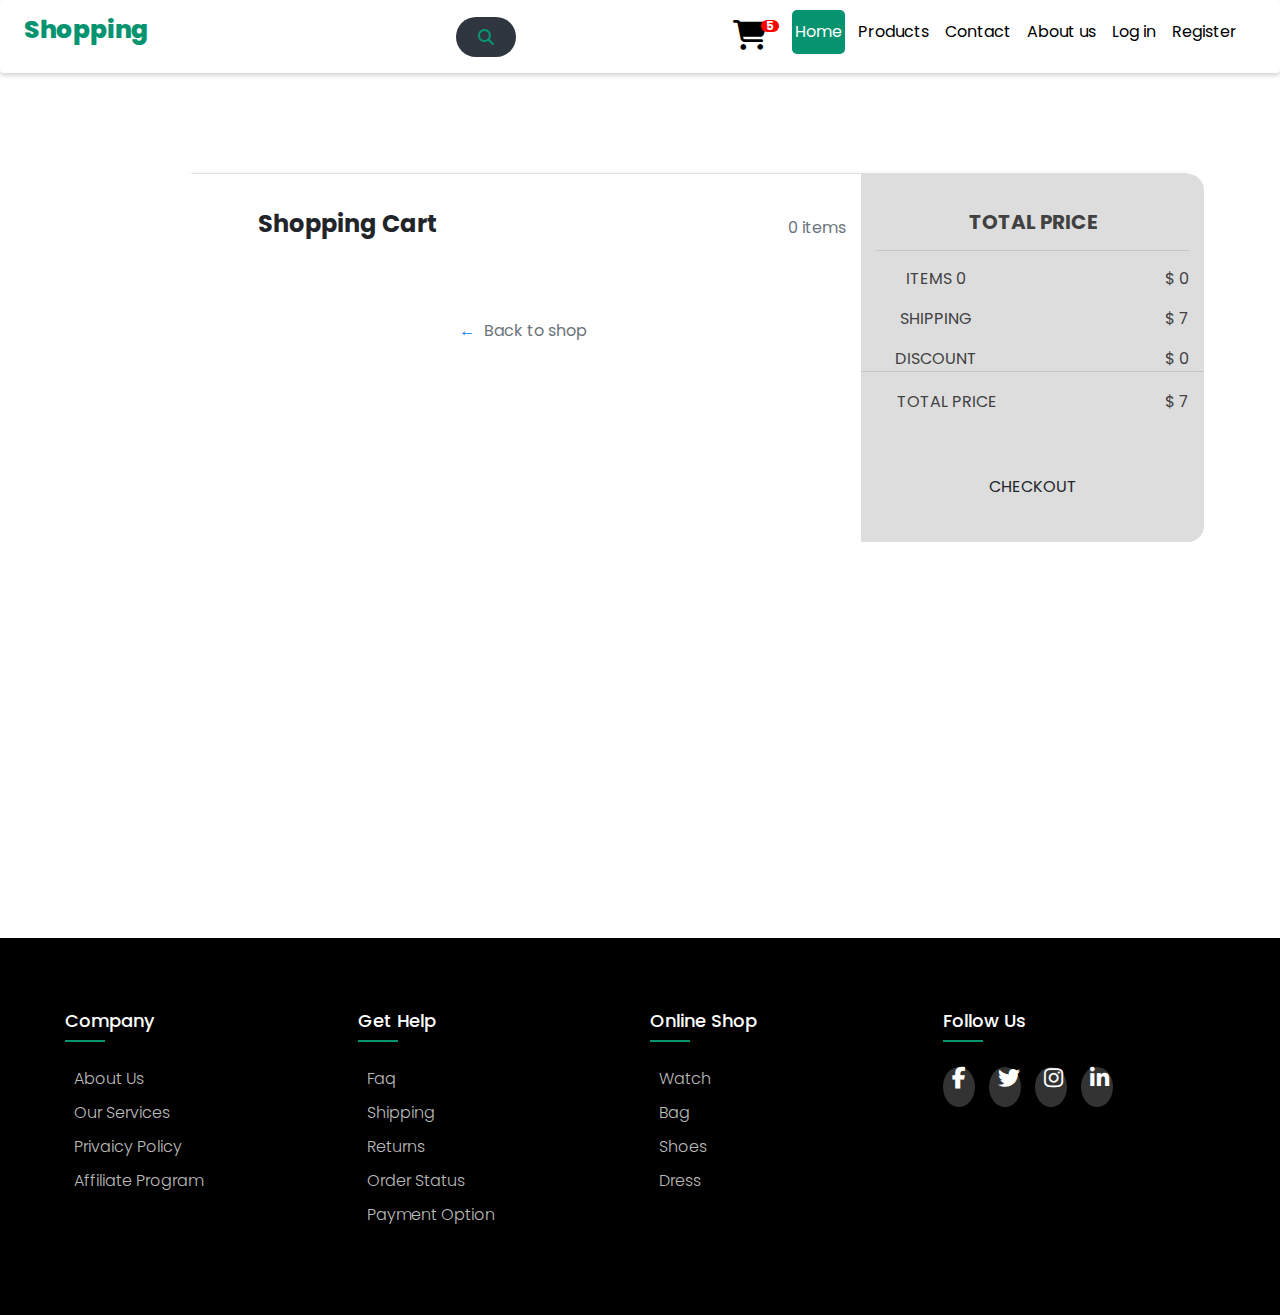
==== cart.html @ ee457a2c "add cart" ====
<html lang="en">

<head>
    <meta charset="UTF-8">
    <meta http-equiv="X-UA-Compatible" content="IE=edge">
    <meta name="viewport" content="width=device-width, initial-scale=1.0">
    <link rel="stylesheet" href="css/bootstrap.css">
    <link rel="stylesheet" href="css/bootstrap.min.css">
    <link rel="stylesheet" href="css/font-awesome.min.css">
    <link rel="stylesheet" href="css/cart.css">
     <!-- header links -->
       <link rel="preconnect" href="https://fonts.googleapis.com" />
    <link rel="stylesheet" href="css/font-awesome.min.css">
    <link rel="stylesheet" href="css/font-awesome.css">

    <link rel="stylesheet" href="css/prodects.css">
    <link
    rel="stylesheet"
    href="https://unpkg.com/swiper/swiper-bundle.min.css"
  />
     
    <link rel="preconnect" href="https://fonts.gstatic.com" crossorigin />
    <link
      rel="stylesheet"
      href="https://cdnjs.cloudflare.com/ajax/libs/font-awesome/6.1.1/css/all.min.css"
    />
    <link
      href="https://fonts.googleapis.com/css2?family=Poppins:ital,wght@0,100;0,200;0,300;0,400;0,500;0,600;0,700;0,800;0,900;1,100;1,200;1,300;1,400;1,500;1,600;1,700;1,800;1,900&display=swap"
      rel="stylesheet"
    />
    <link
      rel="stylesheet"
      href="https://cdn.jsdelivr.net/npm/bootstrap@4.6.1/dist/css/bootstrap.min.css"
    />
    <link rel="stylesheet" href="css/style.css" />
    <link rel="preconnect" href="https://fonts.googleapis.com" />

    <link rel="preconnect" href="https://fonts.gstatic.com" crossorigin />
    <link
      rel="stylesheet"
      href="https://cdnjs.cloudflare.com/ajax/libs/font-awesome/6.1.1/css/all.min.css"
    />


    <title>Document</title>

</head>

<body>
    <header>
        <a class="logo" href="">Shopping</a>
        <div class="search-box">
          <input
            class="search-txt"
            type="text"
            name=""
            placeholder="Type to search"
          />
          <a class="search-btn" href="#">
            <i class="fas fa-search"></i>
          </a>
        </div>
        <div class="menu-toggle"></div>
        <nav>
         
          <ul>
            <li><a href="">
              <i class="fa" style="font-size: 30px">&#xf07a;</i>
              <span class="badge badge-warning" id="lblCartCount"> 5 </span>
            </a></li>
            <li><a class="active" href="">Home</a></li>
            <li><a href="">Products</a></li>
            <li><a href="">Contact</a></li>
            <li><a href="">About us</a></li>
            <li><a href="">Log in</a></li>
            <li><a href="">Register</a></li>
          </ul>
        </nav>
        <div class="clearfix"></div>
      </header>




    <div class="card">
        <div class="row">
            <div id="cart" class="col-md-8 cart">
                <div class="title">
                    <div class="row">
                        <div class="col">
                            <h4><b>Shopping Cart</b></h4>
                        </div>
                        <div id="items" class="col align-self-center text-right text-muted"></div>
                    </div>
                </div>


            </div>
            <div class="col-md-4 summary">
                <div>
                    <h5><b>TOTAL PRICE</b></h5>
                </div>
                <hr>
                <div class="row">
                    <div id="t_item" class="col" style="padding-left:0;"></div>
                    <div id="t_price" class="col text-right"></div>
                </div>
                <div class="row pt-3">
                    <div id="t_shipping" class="col" style="padding-left:0;">SHIPPING</div>
                    <div id="t_s_price" class="col text-right">$ 7</div>
                </div>
                <div class="row pt-3">
                    <div id="t_dis" class="col" style="padding-left:0;">DISCOUNT</div>
                    <div id="t_discount" class="col text-right"></div>
                </div>
                <!-- <form>
                    <p>SHIPPING</p> <select>
                        <option class="text-muted">Standard-Delivery- &euro;5.00</option>
                    </select>
                    <p>GIVE CODE</p> <input id="code" placeholder="Enter your code">
                </form> -->
                <div class="row" style="border-top: 1px solid rgba(0,0,0,.1); padding: 2vh 0;">
                    <div class="col">TOTAL PRICE</div>
                    <div id="total" class="col text-right"></div>
                </div> <button class="btn">CHECKOUT</button>
            </div>
        </div>
    </div>

    <footer class="footer">
        <div class="container">
            <div class="row">
                <div class="footer-col">
                    <h4>company</h4>
                    <ul>
                        <li><a href="#">about us</a></li>
                        <li><a href="#">our services</a></li>
                        <li><a href="#">privaicy policy</a></li>
                        <li><a href="#">affiliate program</a></li>
                    </ul>
                </div>
                <div class="footer-col">
                    <h4>get help</h4>
                    <ul>
                        <li><a href="#">faq</a></li>
                        <li><a href="#">shipping</a></li>
                        <li><a href="#">returns</a></li>
                        <li><a href="#">order status</a></li>
                        <li><a href="#">payment option</a></li>
  
                    </ul>
                </div>
                <div class="footer-col">
                    <h4>online shop</h4>
                    <ul>
                        <li><a href="#">Watch</a></li>
                        <li><a href="#">Bag</a></li>
                        <li><a href="#">Shoes</a></li>
                        <li><a href="#">Dress</a></li>
  
                    </ul>
                </div>
                <div class="footer-col">
                    <h4>follow us</h4>
                    <div class="social-links">
                        <a href=""><li  class="fab fa-facebook-f"></li></li></a>
                        <a href=""><li class="fab fa-twitter"></li></li></a>
                        <a href=""><li class="fab fa-instagram"></li></li></a>
                        <a href=""><li class="fab fa-linkedin-in"></li></li></a>
                    </div>
                    <ul>
                    </ul>
                </div>
  
            </div>
  
        </div>
  
    </footer>
    <script src="/script/responsiveslider.js"></script>

    <script>
        $(document).ready(function () {
          $(".menu-toggle").click(function () {
            $("search-box").toggleClass("search-box");
            $(".menu-toggle").toggleClass("active");
            $("nav").toggleClass("active");
          });
        });
      </script>
    <script src="script/bootstrap.bundle.js"></script>
    <script src="script/bootstrap.bundle.min.js"></script>
    <script src="script/jquery.min.js"></script>
    <script src="script/cart.js"></script>
</body>

</html>
---- css/cart.css ----
/* body {
    background: #ddd;
    min-height: 100vh;
    vertical-align: middle;
    display: flex;
    font-family: sans-serif;
    font-size: 0.8rem;
    font-weight: bold
} */

.title {
    margin-bottom: 1vh
}

.card {
    display: block;
    margin-top: 100px;
    margin-left: 190px!important;
    /* max-width: 950px; */
    width: 1000px!important;
    box-shadow: 0 6px 20px 0 rgba(0, 0, 0, 0.19);
    border-radius: 1rem;
    border: transparent
}

@media(max-width:767px) {
    .card {
        margin-left: 300px;
      
    }
}

.cart {
    background-color: #fff;
    padding: 4vh 5vh;
    border-bottom-left-radius: 1rem;
    border-top-left-radius: 1rem
}

@media(max-width:767px) {
    .cart {
        padding: 4vh;
        border-bottom-left-radius: unset;
        border-top-right-radius: 1rem
    }
}

.summary {
    background-color: #ddd;
    border-top-right-radius: 1rem;
    border-bottom-right-radius: 1rem;
    padding: 4vh;
    color: rgb(65, 65, 65)
}

@media(max-width:767px) {
    .summary {
        border-top-right-radius: unset;
        border-bottom-left-radius: 1rem
    }
}

.summary .col-2 {
    padding: 0
}

.summary .col-10 {
    padding: 0
}

.row {
    margin: 0
}

.title b {
    font-size: 1.5rem
}

.main {
    margin: 0;
    padding: 2vh 0;
    width: 100%
}

.col-2,
.col {
    padding: 0 1vh
}

a {
    padding: 0 1vh
}

.close {
    float: right;
    margin-left: auto;
    font-size: 0.7rem;
    cursor: pointer;
}

img {
    width: 3.5rem
}

.back-to-shop {
    margin-top: 4.5rem
}

h5 {
    margin-top: 4vh
}

hr {
    margin-top: 1.25rem
}

form {
    padding: 2vh 0
}

select {
    border: 1px solid rgba(0, 0, 0, 0.137);
    padding: 1.5vh 1vh;
    margin-bottom: 4vh;
    outline: none;
    width: 100%;
    background-color: rgb(247, 247, 247)
}

input {
    border: 1px solid rgba(0, 0, 0, 0.137);
    padding: 1vh;
    margin-bottom: 4vh;
    outline: none;
    width: 100%;
    background-color: rgb(247, 247, 247)
}

input:focus::-webkit-input-placeholder {
    color: transparent
}

.btn {
    background-color: #000;
    border-color: #000;
    color: white;
    width: 100%;
    font-size: 0.7rem;
    margin-top: 4vh;
    padding: 1vh;
    border-radius: 0
}

.btn:focus {
    box-shadow: none;
    outline: none;
    box-shadow: none;
    color: white;
    -webkit-box-shadow: none;
    transition: none
}

.btn:hover {
    color: white
}

a {
    color: black
}

a:hover {
    color: black;
    text-decoration: none
}

#code {
    background-image: linear-gradient(to left, rgba(255, 255, 255, 0.253), rgba(255, 255, 255, 0.185)), url("https://img.icons8.com/small/16/000000/long-arrow-right.png");
    background-repeat: no-repeat;
    background-position-x: 95%;
    background-position-y: center
}
footer{
    margin-top: 500px;
}
.footer-col .social-links a {
    display: inline-block;
    height: 40px;
    width: 32px;
    background-color: rgba(255, 255, 255, 0.2);
    margin: 0 10px 10px 0;
    text-align: center;
    line-height: 48px;
    border-radius: 50%;
    color: #ffffff;
    transition: all 0.3s ease;
  }
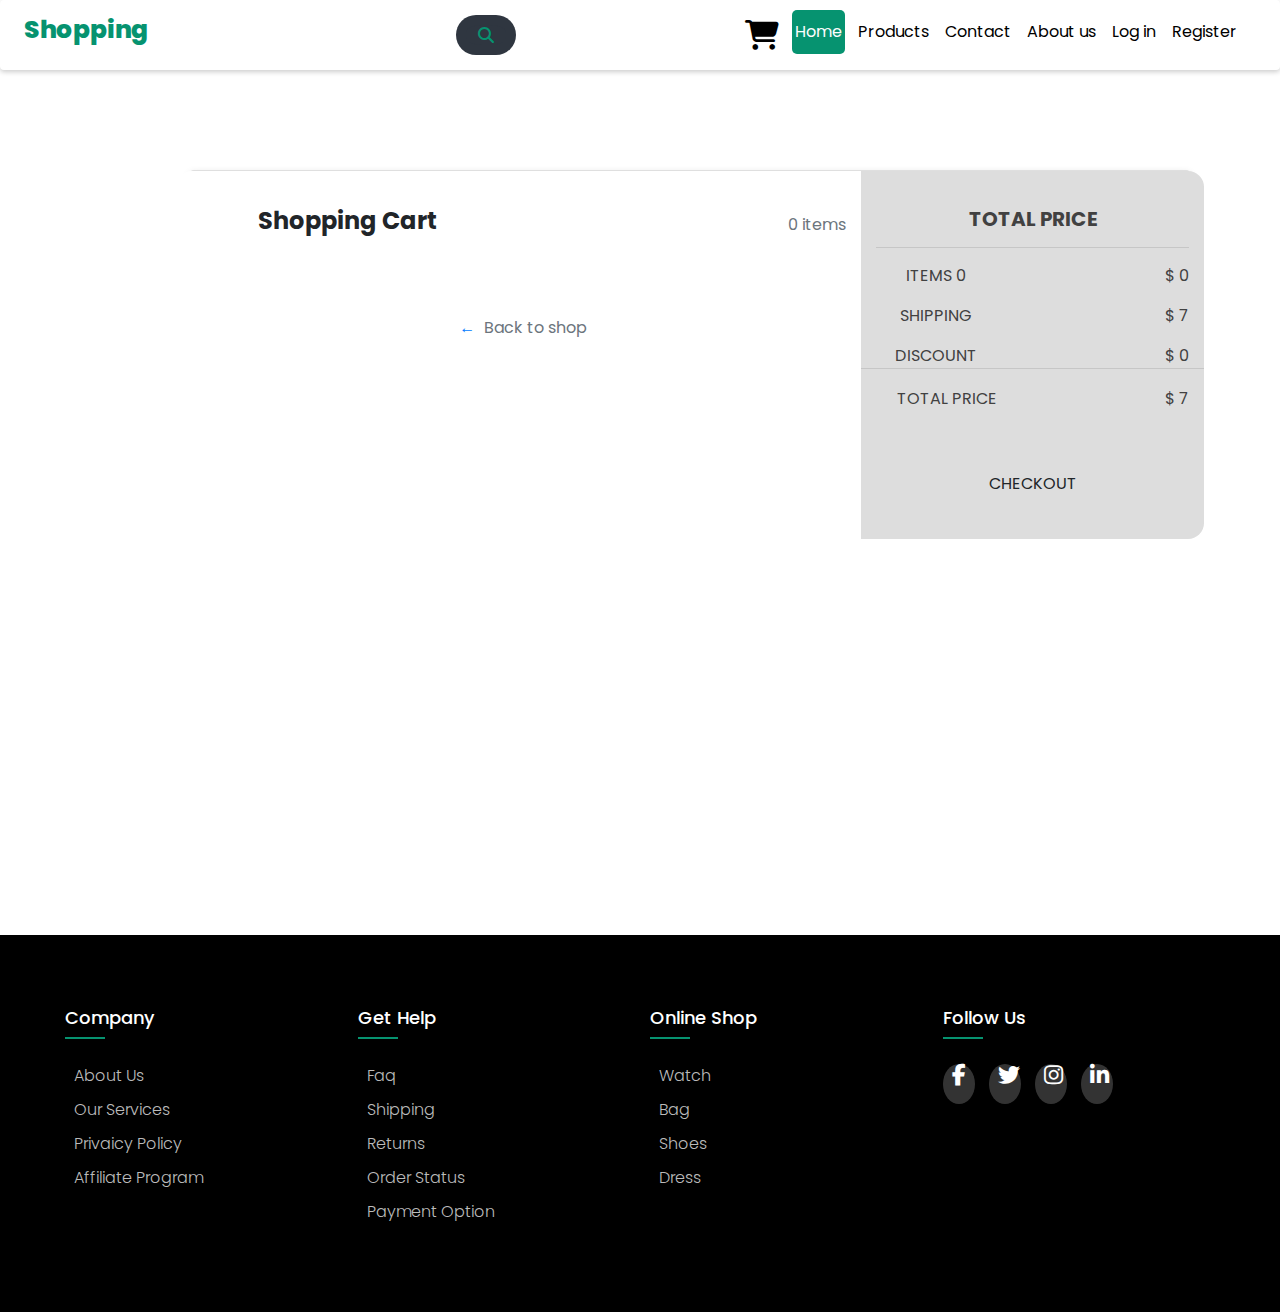
==== commit 17725d1a: "cart icon" ====
--- a/cart.html
+++ b/cart.html
@@ -66,7 +66,7 @@
           <ul>
             <li><a href="">
               <i class="fa" style="font-size: 30px">&#xf07a;</i>
-              <span class="badge badge-warning" id="lblCartCount"> 5 </span>
+              <span class="badge badge-warning" id="lblCartCount"></span>
             </a></li>
             <li><a class="active" href="">Home</a></li>
             <li><a href="">Products</a></li>
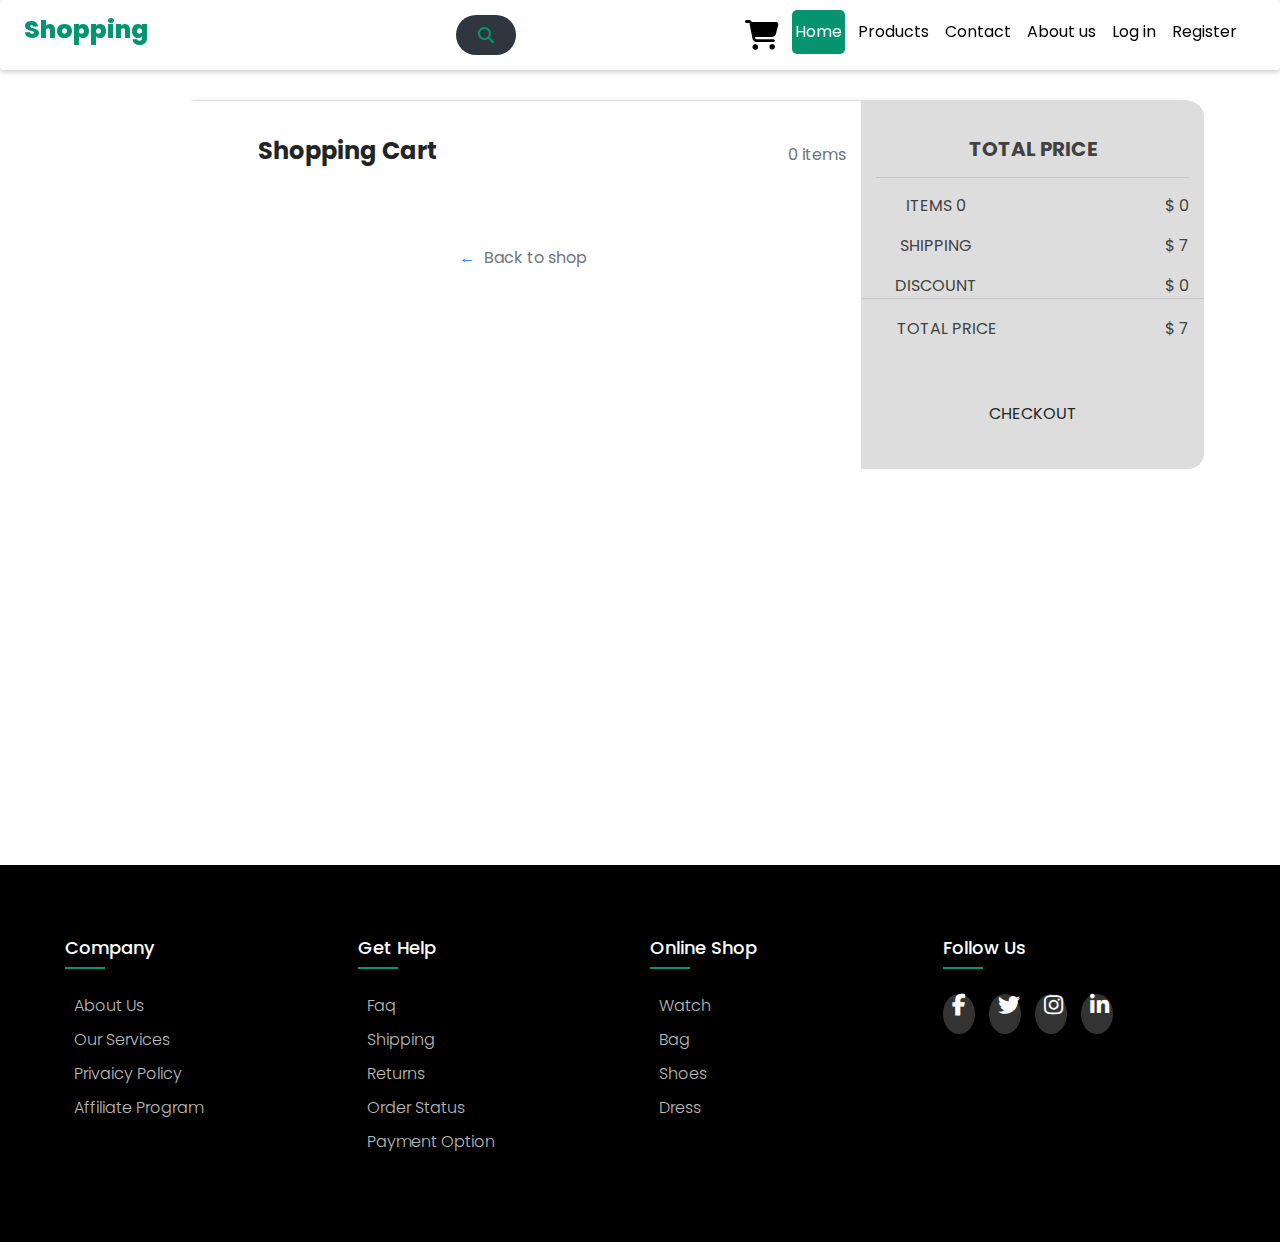
==== commit 3ab7f259: "change in cart" ====
--- a/cart.html
+++ b/cart.html
@@ -8,38 +8,23 @@
     <link rel="stylesheet" href="css/bootstrap.min.css">
     <link rel="stylesheet" href="css/font-awesome.min.css">
     <link rel="stylesheet" href="css/cart.css">
-     <!-- header links -->
-       <link rel="preconnect" href="https://fonts.googleapis.com" />
+    <!-- header links -->
+    <link rel="preconnect" href="https://fonts.googleapis.com" />
     <link rel="stylesheet" href="css/font-awesome.min.css">
     <link rel="stylesheet" href="css/font-awesome.css">
 
     <link rel="stylesheet" href="css/prodects.css">
-    <link
-    rel="stylesheet"
-    href="https://unpkg.com/swiper/swiper-bundle.min.css"
-  />
-     
+    <link rel="stylesheet" href="https://unpkg.com/swiper/swiper-bundle.min.css" />
+
     <link rel="preconnect" href="https://fonts.gstatic.com" crossorigin />
-    <link
-      rel="stylesheet"
-      href="https://cdnjs.cloudflare.com/ajax/libs/font-awesome/6.1.1/css/all.min.css"
-    />
-    <link
-      href="https://fonts.googleapis.com/css2?family=Poppins:ital,wght@0,100;0,200;0,300;0,400;0,500;0,600;0,700;0,800;0,900;1,100;1,200;1,300;1,400;1,500;1,600;1,700;1,800;1,900&display=swap"
-      rel="stylesheet"
-    />
-    <link
-      rel="stylesheet"
-      href="https://cdn.jsdelivr.net/npm/bootstrap@4.6.1/dist/css/bootstrap.min.css"
-    />
+    <link rel="stylesheet" href="https://cdnjs.cloudflare.com/ajax/libs/font-awesome/6.1.1/css/all.min.css" />
+    <link href="https://fonts.googleapis.com/css2?family=Poppins:ital,wght@0,100;0,200;0,300;0,400;0,500;0,600;0,700;0,800;0,900;1,100;1,200;1,300;1,400;1,500;1,600;1,700;1,800;1,900&display=swap" rel="stylesheet" />
+    <link rel="stylesheet" href="https://cdn.jsdelivr.net/npm/bootstrap@4.6.1/dist/css/bootstrap.min.css" />
     <link rel="stylesheet" href="css/style.css" />
     <link rel="preconnect" href="https://fonts.googleapis.com" />
 
     <link rel="preconnect" href="https://fonts.gstatic.com" crossorigin />
-    <link
-      rel="stylesheet"
-      href="https://cdnjs.cloudflare.com/ajax/libs/font-awesome/6.1.1/css/all.min.css"
-    />
+    <link rel="stylesheet" href="https://cdnjs.cloudflare.com/ajax/libs/font-awesome/6.1.1/css/all.min.css" />
 
 
     <title>Document</title>
@@ -50,34 +35,31 @@
     <header>
         <a class="logo" href="">Shopping</a>
         <div class="search-box">
-          <input
-            class="search-txt"
-            type="text"
-            name=""
-            placeholder="Type to search"
-          />
-          <a class="search-btn" href="#">
-            <i class="fas fa-search"></i>
-          </a>
+            <input class="search-txt" type="text" name="" placeholder="Type to search" />
+            <a class="search-btn" href="#">
+                <i class="fas fa-search"></i>
+            </a>
         </div>
         <div class="menu-toggle"></div>
         <nav>
-         
-          <ul>
-            <li><a href="">
-              <i class="fa" style="font-size: 30px">&#xf07a;</i>
-              <span class="badge badge-warning" id="lblCartCount"></span>
-            </a></li>
-            <li><a class="active" href="">Home</a></li>
-            <li><a href="">Products</a></li>
-            <li><a href="">Contact</a></li>
-            <li><a href="">About us</a></li>
-            <li><a href="">Log in</a></li>
-            <li><a href="">Register</a></li>
-          </ul>
+
+            <ul>
+                <li>
+                    <a href="">
+                        <i class="fa" style="font-size: 30px">&#xf07a;</i>
+                        <span class="badge badge-warning" id="lblCartCount"></span>
+                    </a>
+                </li>
+                <li><a class="active" href="">Home</a></li>
+                <li><a href="">Products</a></li>
+                <li><a href="">Contact</a></li>
+                <li><a href="">About us</a></li>
+                <li><a href="">Log in</a></li>
+                <li><a href="">Register</a></li>
+            </ul>
         </nav>
         <div class="clearfix"></div>
-      </header>
+    </header>
 
 
 
@@ -122,7 +104,7 @@
                 <div class="row" style="border-top: 1px solid rgba(0,0,0,.1); padding: 2vh 0;">
                     <div class="col">TOTAL PRICE</div>
                     <div id="total" class="col text-right"></div>
-                </div> <button class="btn">CHECKOUT</button>
+                </div> <button class="btn" onclick="location.assign('checkout.html')">CHECKOUT</button>
             </div>
         </div>
     </div>
@@ -147,7 +129,7 @@
                         <li><a href="#">returns</a></li>
                         <li><a href="#">order status</a></li>
                         <li><a href="#">payment option</a></li>
-  
+
                     </ul>
                 </div>
                 <div class="footer-col">
@@ -157,37 +139,49 @@
                         <li><a href="#">Bag</a></li>
                         <li><a href="#">Shoes</a></li>
                         <li><a href="#">Dress</a></li>
-  
+
                     </ul>
                 </div>
                 <div class="footer-col">
                     <h4>follow us</h4>
                     <div class="social-links">
-                        <a href=""><li  class="fab fa-facebook-f"></li></li></a>
-                        <a href=""><li class="fab fa-twitter"></li></li></a>
-                        <a href=""><li class="fab fa-instagram"></li></li></a>
-                        <a href=""><li class="fab fa-linkedin-in"></li></li></a>
+                        <a href="">
+                            <li class="fab fa-facebook-f"></li>
+                            </li>
+                        </a>
+                        <a href="">
+                            <li class="fab fa-twitter"></li>
+                            </li>
+                        </a>
+                        <a href="">
+                            <li class="fab fa-instagram"></li>
+                            </li>
+                        </a>
+                        <a href="">
+                            <li class="fab fa-linkedin-in"></li>
+                            </li>
+                        </a>
                     </div>
                     <ul>
                     </ul>
                 </div>
-  
+
             </div>
-  
+
         </div>
-  
+
     </footer>
     <script src="/script/responsiveslider.js"></script>
 
     <script>
-        $(document).ready(function () {
-          $(".menu-toggle").click(function () {
-            $("search-box").toggleClass("search-box");
-            $(".menu-toggle").toggleClass("active");
-            $("nav").toggleClass("active");
-          });
+        $(document).ready(function() {
+            $(".menu-toggle").click(function() {
+                $("search-box").toggleClass("search-box");
+                $(".menu-toggle").toggleClass("active");
+                $("nav").toggleClass("active");
+            });
         });
-      </script>
+    </script>
     <script src="script/bootstrap.bundle.js"></script>
     <script src="script/bootstrap.bundle.min.js"></script>
     <script src="script/jquery.min.js"></script>
--- a/css/prodects.css
+++ b/css/prodects.css
@@ -45,7 +45,7 @@
     text-align: center;
     text-decoration: none;
     display: inline-block;
-    font-size: 16px;
+    font-size: 1em;
     width: 100%;
     margin: 4px 0px;
     cursor: pointer;
@@ -120,3 +120,23 @@
     }
   }
 
+  @media (max-width: 767px) {
+    .card {
+      width: 25%;
+      margin-bottom: 20px;
+      font-size: 5px;
+    }
+  }
+  @media (max-width: 350px) {
+    .card {
+      width: 15%;
+      margin-bottom: 20px;
+      font-size: 5px;
+    }
+    .button{
+        font-size: 1px;
+    }
+    .button2{
+        font-size: 1px;
+    }
+  }--- a/css/style.css
+++ b/css/style.css
@@ -32,7 +32,10 @@
 
 /* Header */
 header {
-  position: relative;
+  top:0;
+  position: fixed;
+  z-index: 999!important;
+  /* position: relative; */
   width: 100%;
   /* height: 100%; */
   /* max-width: 1200px; */
@@ -395,9 +398,18 @@
     width: 25%;
     margin-bottom: 20px;
   }
-}
-@media (max-width: 547px) {
+  .card{
+    font-size: 10px;
+    display: flex;
+  }
+}
+@media (max-width: 460px) {
   .footer-col {
-    width: 50%;
-  }
-}
+    width: 100px;
+    margin-bottom: 20px;
+  }
+  .card{
+    font-size: 10px;
+    display: flex;
+  }
+}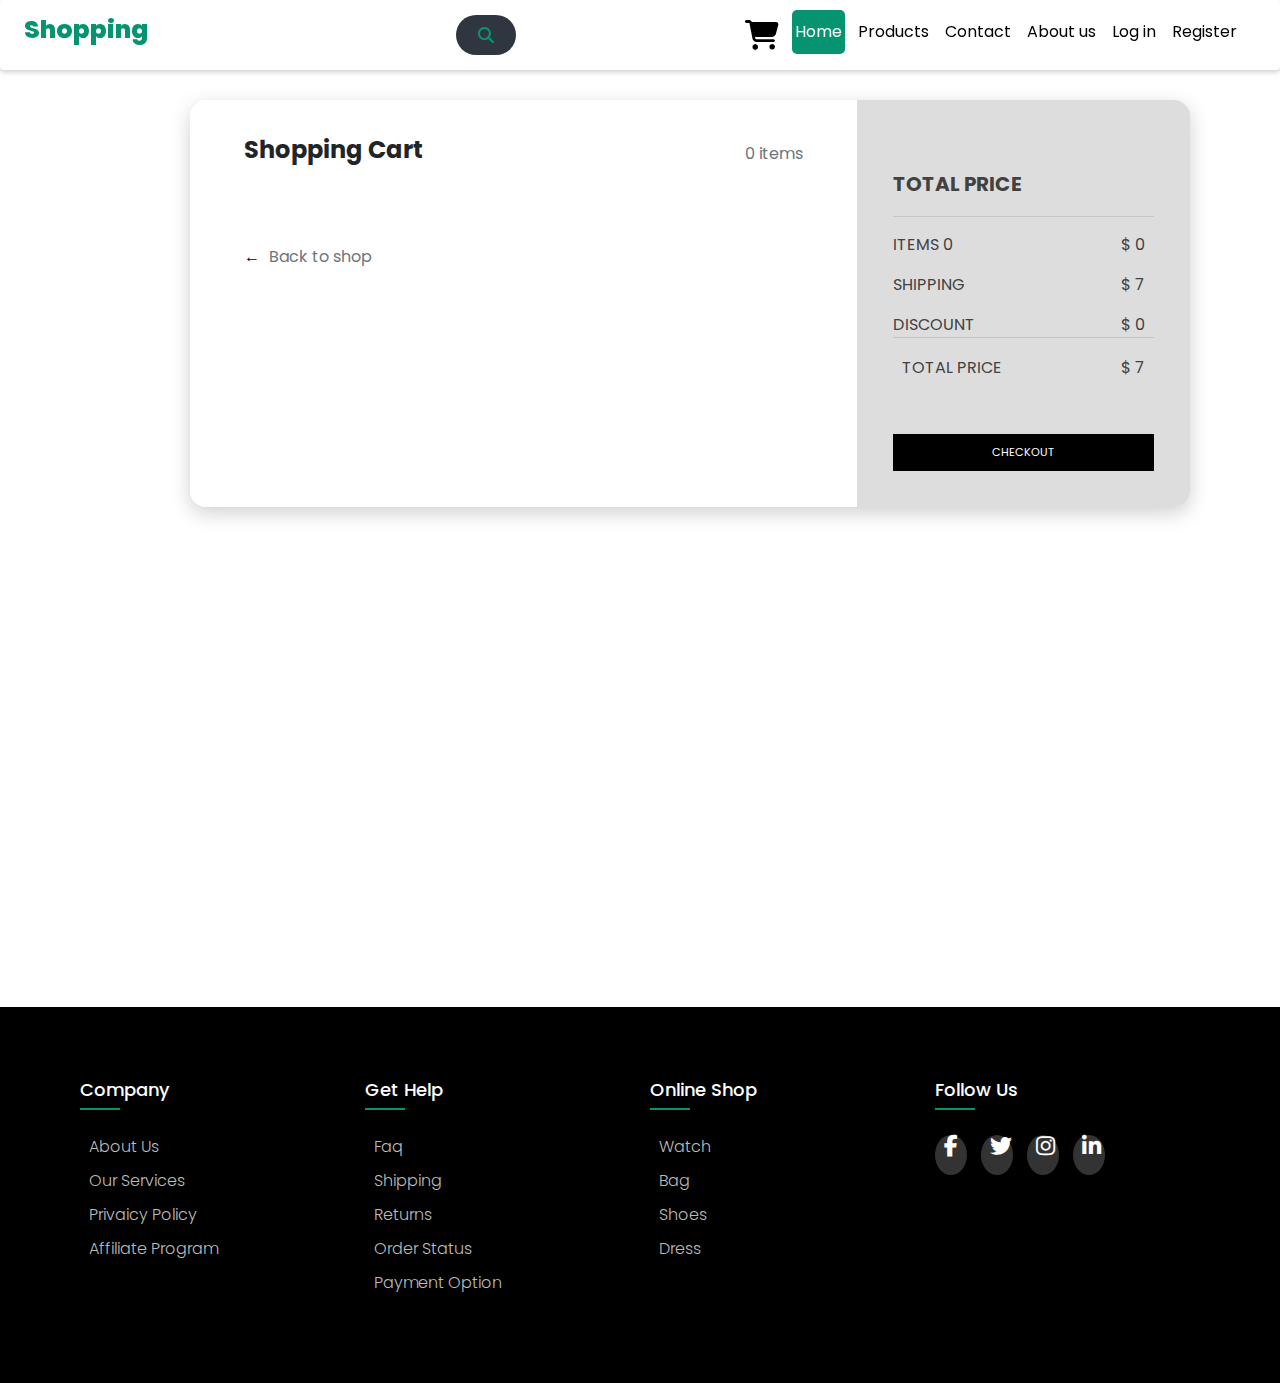
==== commit 4546e8cb: "change in design and prodects.js" ====
--- a/cart.html
+++ b/cart.html
@@ -7,7 +7,7 @@
     <link rel="stylesheet" href="css/bootstrap.css">
     <link rel="stylesheet" href="css/bootstrap.min.css">
     <link rel="stylesheet" href="css/font-awesome.min.css">
-    <link rel="stylesheet" href="css/cart.css">
+
     <!-- header links -->
     <link rel="preconnect" href="https://fonts.googleapis.com" />
     <link rel="stylesheet" href="css/font-awesome.min.css">
@@ -25,7 +25,7 @@
 
     <link rel="preconnect" href="https://fonts.gstatic.com" crossorigin />
     <link rel="stylesheet" href="https://cdnjs.cloudflare.com/ajax/libs/font-awesome/6.1.1/css/all.min.css" />
-
+    <link rel="stylesheet" href="css/cart.css">
 
     <title>Document</title>
 
--- a/css/prodects.css
+++ b/css/prodects.css
@@ -1,4 +1,4 @@
-.card {
+.card1 {
     box-shadow: 0 4px 8px 0 rgba(0, 0, 0, 0.2);
     width: 22.5%;
     display: inline-block!important;
@@ -10,6 +10,10 @@
     height: 250px;
     text-align: center;
     /* transition: 2s; */
+}
+
+del {
+    text-decoration: line-through;
 }
 
 .overlay {
@@ -26,7 +30,7 @@
     transition: 0.5s;
 }
 
-.card:hover {
+.card1:hover {
     /* width: 22.5%;
     height: 260px; */
     box-shadow: 0 8px 16px 0 rgba(0, 0, 0, 0.2);
@@ -36,7 +40,7 @@
     padding: 2px 16px;
 }
 
-.button {
+.button1 {
     background-color: #6fcc44;
     /* Green */
     border: none;
@@ -51,7 +55,12 @@
     cursor: pointer;
 }
 
-.button2 {
+.button1:focus {
+    border: none !important;
+    outline: none;
+}
+
+.button21 {
     box-shadow: 0 8px 16px 0 rgba(0, 0, 0, 0.2), 0 6px 20px 0 rgba(0, 0, 0, 0.19);
 }
 
@@ -105,38 +114,43 @@
     -ms-word-break: normal;
     word-break: normal;
 }
-h2 ,.fas fa-shopping-cart fa-spin{
+
+h2,
+.fas fa-shopping-cart fa-spin {
     margin-left: 15px
 }
-#cart-logo,.selectdiv{
 
+#cart-logo,
+.selectdiv {
     margin-left: 15px
 }
+
 @media (max-width: 767px) {
     .footer-col {
-      width: 25%;
-      margin-bottom: 20px;
-      font-size: 5px;
+        width: 25%;
+        margin-bottom: 20px;
+        font-size: 5px;
     }
-  }
+}
 
-  @media (max-width: 767px) {
+@media (max-width: 767px) {
     .card {
-      width: 25%;
-      margin-bottom: 20px;
-      font-size: 5px;
+        width: 25%;
+        margin-bottom: 20px;
+        font-size: 5px;
     }
-  }
-  @media (max-width: 350px) {
+}
+
+@media (max-width: 350px) {
     .card {
-      width: 15%;
-      margin-bottom: 20px;
-      font-size: 5px;
+        width: 15%;
+        margin-bottom: 20px;
+        font-size: 5px;
     }
-    .button{
+    .button {
         font-size: 1px;
     }
-    .button2{
+    .button2 {
         font-size: 1px;
     }
-  }+}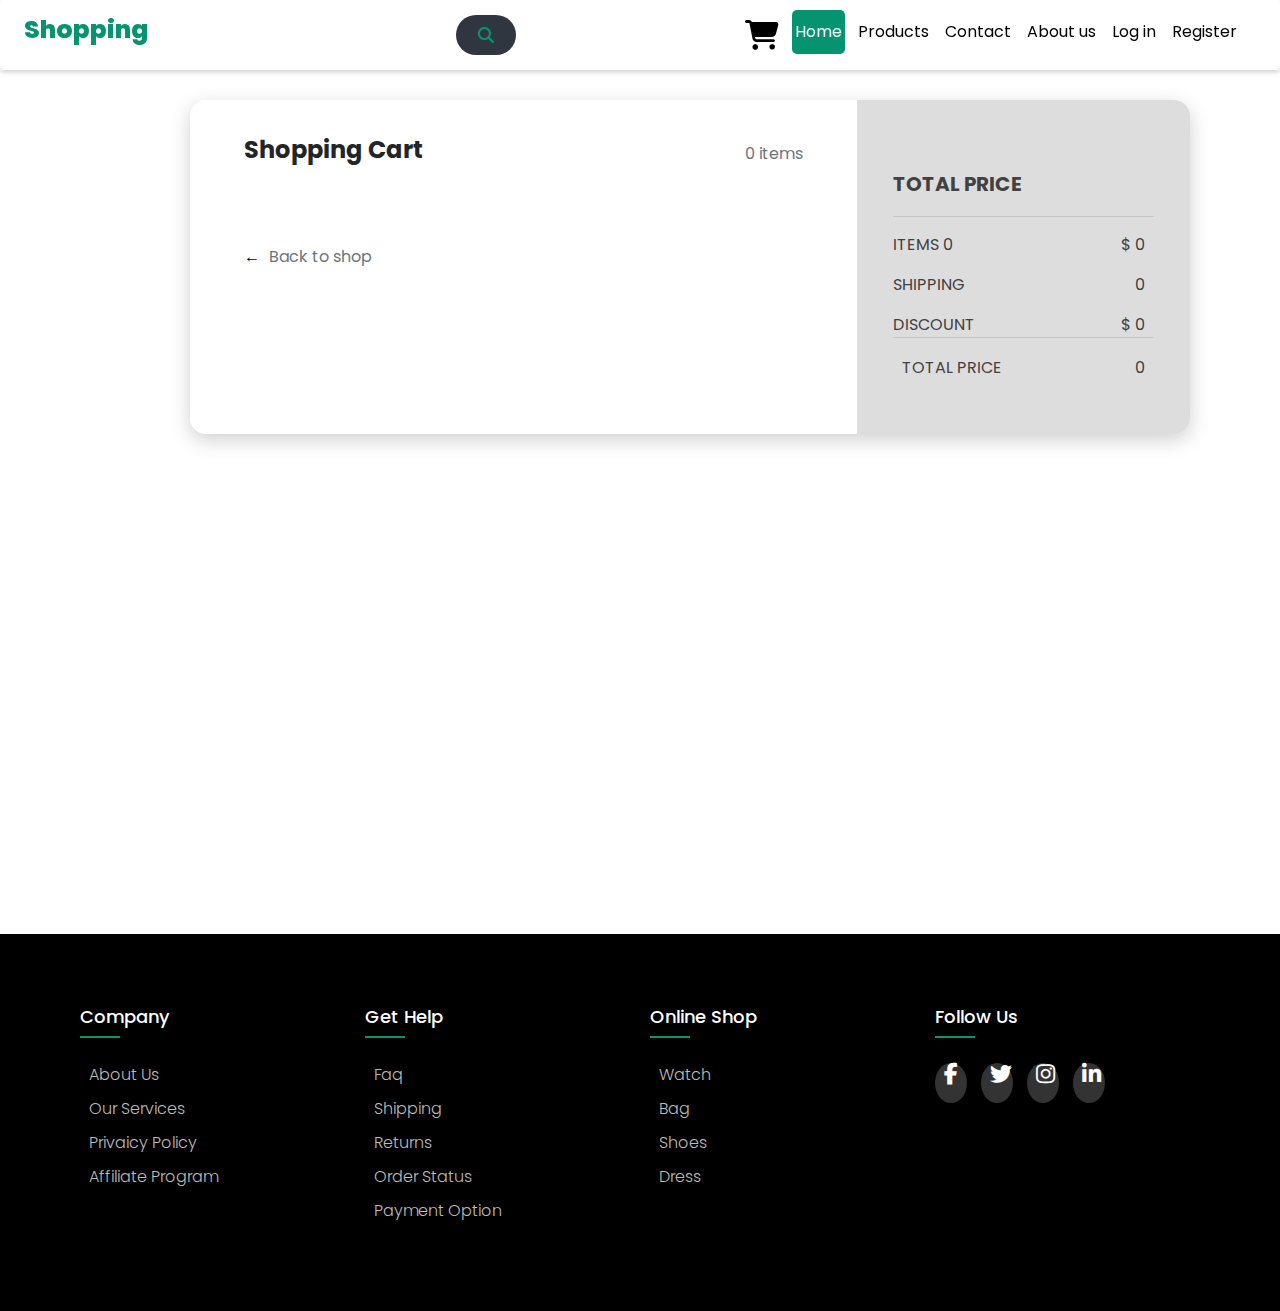
==== commit 3795b935: "editing cart (total shipping value and addng empty button" ====
--- a/cart.html
+++ b/cart.html
@@ -64,21 +64,25 @@
 
 
 
-    <div class="card">
+    <div class="card" >
         <div class="row">
             <div id="cart" class="col-md-8 cart">
+
                 <div class="title">
                     <div class="row">
                         <div class="col">
+
                             <h4><b>Shopping Cart</b></h4>
-                        </div>
+                        </div >
                         <div id="items" class="col align-self-center text-right text-muted"></div>
                     </div>
+
                 </div>
 
 
-            </div>
-            <div class="col-md-4 summary">
+            </div>               
+
+            <div class="col-md-4 summary" style="float: right!important;">
                 <div>
                     <h5><b>TOTAL PRICE</b></h5>
                 </div>
@@ -104,7 +108,7 @@
                 <div class="row" style="border-top: 1px solid rgba(0,0,0,.1); padding: 2vh 0;">
                     <div class="col">TOTAL PRICE</div>
                     <div id="total" class="col text-right"></div>
-                </div> <button class="btn" onclick="location.assign('checkout.html')">CHECKOUT</button>
+                </div> <button class="btn" id="checkout" onclick="location.assign('checkout.html')">CHECKOUT</button>
             </div>
         </div>
     </div>
@@ -174,13 +178,13 @@
     <script src="/script/responsiveslider.js"></script>
 
     <script>
-        $(document).ready(function() {
-            $(".menu-toggle").click(function() {
-                $("search-box").toggleClass("search-box");
-                $(".menu-toggle").toggleClass("active");
-                $("nav").toggleClass("active");
-            });
-        });
+        // $(document).ready(function() {
+        //     $(".menu-toggle").click(function() {
+        //         $("search-box").toggleClass("search-box");
+        //         $(".menu-toggle").toggleClass("active");
+        //         $("nav").toggleClass("active");
+        //     });
+        // });
     </script>
     <script src="script/bootstrap.bundle.js"></script>
     <script src="script/bootstrap.bundle.min.js"></script>
--- a/css/style.css
+++ b/css/style.css
@@ -412,4 +412,9 @@
     font-size: 10px;
     display: flex;
   }
-}+}
+/* a{
+  font-weight: 400;
+  border-radius: 15px;
+  background-color: rgb(173, 3, 3);
+} */--- a/css/cart.css
+++ b/css/cart.css
@@ -193,4 +193,14 @@
     border-radius: 50%;
     color: #ffffff;
     transition: all 0.3s ease;
+  }
+  #removeall{
+      background-color: rgb(120, 8, 8);
+      font-weight: 600;
+      font-size: 15px;
+      border-radius: 10px;
+  }
+  #removeall:hover{
+      background-color: #000;
+      
   }